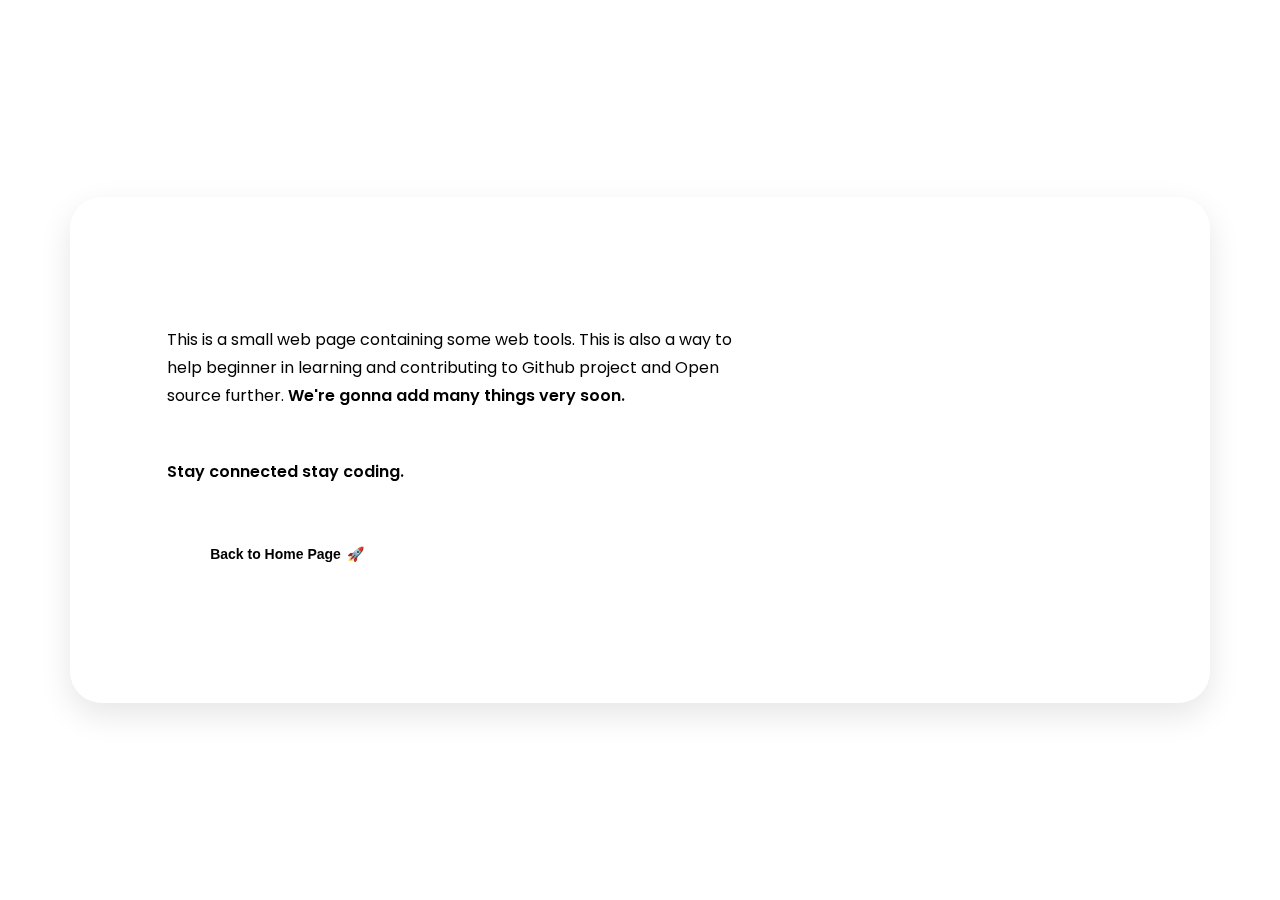
==== about.html @ b2810d3a "Merge pull request #9 from GyanPrakashRaj/gyanhacktober" ====
<!DOCTYPE html>
<html lang="en" >
<head>
  <meta charset="UTF-8">
  <meta name="viewport" content="width=device-width, initial-scale=1.0">
  <title>Basic WebTools ❄️</title>
  <link rel="preconnect" href="https://fonts.gstatic.com" />
    <link
      href="https://fonts.googleapis.com/css2?family=Poppins:wght@400;600;700&display=swap"
      rel="stylesheet"
    />

<meta name="viewport" content="width=device-width, initial-scale=1"><link rel="stylesheet" href="./style.css">

</head>
<body>
<!-- partial:index.partial.html -->
<!-- Canvas -->

<canvas class="orb-canvas"></canvas>

<!-- Overlay -->
<div class="overlay">
  <!-- Overlay inner wrapper -->
  <div class="overlay__inner">
    <!-- Title -->
    <!-- Description -->
    
    <p class="overlay__description">This is a small web page containing some web tools.
      This is also a way to help beginner in learning and contributing to Github project and Open source further.
      <strong>We're gonna add many things very soon.</strong>
      <p class="overlay__description"><strong>Stay connected stay coding.</strong></p>
    </p>
    <!-- Buttons -->
    <div class="overlay__btns">
      <button onclick="window.location.href='index.html';" class="overlay__btn overlay__btn--colors">
        <span>Back to Home Page</span>
        <span target="about.html" class="overlay__btn-emoji">🚀</span>
      </button>
    </div>
  </div>
</div>
<!-- partial -->
  <script type="module" src="./script.js"></script>

</body>
</html>
---- style.css ----
:root {
  --dark-color: hsl(var(--hue), 100%, 9%);
  --light-color: hsl(var(--hue), 95%, 98%);
  --base: hsl(var(--hue), 95%, 50%);
  --complimentary1: hsl(var(--hue-complimentary1), 95%, 50%);
  --complimentary2: hsl(var(--hue-complimentary2), 95%, 50%);

  --font-family: "Poppins", system-ui;

  --bg-gradient: linear-gradient(
    to bottom,
    hsl(var(--hue), 95%, 99%),
    hsl(var(--hue), 95%, 84%)
  );
}

* {
  margin: 0;
  padding: 0;
  box-sizing: border-box;
}

html {
  -webkit-font-smoothing: antialiased;
  -moz-osx-font-smoothing: grayscale;
}

body {
  max-width: 1920px;
  min-height: 100vh;
  display: grid;
  place-items: center;
  padding: 2rem;
  font-family: var(--font-family);
  color: var(--dark-color);
  background: var(--bg-gradient);
  
}

.container {
  height: 100px;
  /* width: 100px; */
  width: 150px;
  position: absolute;
  top: 50%;
  right: 10%;
  transform: translateY(-50%);
}

.overlay {

  position: relative;
}

.cat {
  top: 150px;
  left: 50px;
  display: grid;
}

.face {
  background-color: #33292b;
  height: 90px;
  width: 150px;
  border-radius: 30px;
}

.ear-l,
.ear-r {
  width: 0;
  height: 0;
  border-bottom: 50px solid #33292b;
  border-left: 20px solid transparent;
  border-right: 20px solid transparent;
  position: relative;
  z-index: -1;
}

.ear-l {
  bottom: 35px;
  left: 3px;
  transform: rotate(-30deg);
}

.ear-r {
  bottom: 85px;
  left: 112px;
  transform: rotate(30deg);
}

.inner-l {
  width: 0;
  height: 0;
  border-bottom: 40px solid #d36149;
  border-left: 30px solid transparent;
  position: relative;
  right: 30px;
}

.inner-r {
  width: 0;
  height: 0;
  border-bottom: 40px solid #d36149;
  border-right: 25px solid transparent;
  position: relative;
}

.eye-l,
.eye-r {
  background-color: #d2873b;
  height: 30px;
  width: 30px;
  border-radius: 50%;
  position: relative;
}

.eye-l {
  bottom: 75px;
  left: 30px;
}

.eye-r {
  bottom: 105px;
  left: 100px;
}

.eyeball {
  position: relative;
  width: 16px;
  height: 16px;
  border-radius: 50%;
  background-color: #262626;
}

#eyeball-l {
  left: var(--left_eye_x);
  top: var(--left_eye_y);
}

#eyeball-r {
  left: var(--right_eye_x);
  top: var(--right_eye_y);
}

.nose {
  height: 0;
  width: 0;
  border-left: 7px solid transparent;
  border-right: 5px solid transparent;
  border-top: 8px solid #d36149;
  position: relative;
  bottom: 106px;
  left: 75px;
}

.l1,
.l2 {
  background-color: #d36149;
  height: 8px;
  width: 1px;
}

.l1 {
  transform: rotate(45deg);
  position: relative;
  right: 4px;
  bottom: 1px;
}

.l2 {
  transform: rotate(-45deg);
  position: relative;
  bottom: 9px;
  left: 2px;
}

.body {
  background-color: #33292b;
  height: 120px;
  width: 110px;
  position: relative;
  left: 30px;
  bottom: 10px;
  border-radius: 0 70px 0 0;
}

.paw-l,
.paw-r {
  background-color: #33292b;
  width: 20px;
  height: 20px;
  position: relative;
  border-radius: 0 0 10px 10px;
}

.paw-l {
  top: 112px;
  left: 50px;
}

.paw-r {
  top: 92px;
  left: 0;
}

.tail {
  background-color: #33292b;
  width: 50px;
  height: 17px;
  position: relative;
  border-radius: 0 20px 20px 0;
  top: 63px;
  left: 110px;
}

.shadow {
  background-color: rgba(8, 8, 8, 0.05);
  height: 30px;
  width: 150px;
  border-radius: 50%;
  position: relative;
  bottom: 18px;
  left: 20px;
  z-index: -1;
}

.info {
  display: flex;
  flex-direction: column;
  position: relative;
  width: 100px;
}

.orb-canvas {
  position: fixed;
  top: 0;
  left: 0;
  width: 100%;
  height: 100%;
  pointer-events: none;
  z-index: -1;
}

strong {
  font-weight: 600;
}

.overlay {
  width: 100%;
  max-width: 1140px;
  max-height: 640px;
  padding: 8rem 6rem;
  display: flex;
  align-items: center;
  background: rgba(255, 255, 255, 0.375);
  box-shadow: 0 0.75rem 2rem 0 rgba(0, 0, 0, 0.1);
  border-radius: 2rem;
  border: 1px solid rgba(255, 255, 255, 0.125);
}

.overlay__inner {
  max-width: 36rem;
}

.overlay__title {
  font-size: 1.875rem;
  line-height: 2.75rem;
  font-weight: 700;
  letter-spacing: -0.025em;
  margin-bottom: 2rem;
}

.text-gradient {
  background-image: linear-gradient(
    45deg,
    var(--base) 25%,
    var(--complimentary2)
  );
  -webkit-background-clip: text;
  -webkit-text-fill-color: transparent;
  -moz-background-clip: text;
  -moz-text-fill-color: transparent;
}

.overlay__description {
  font-size: 1rem;
  line-height: 1.75rem;
  margin-bottom: 3rem;
}

.overlay__btns {
  width: 100%;
  max-width: 30rem;
  display: flex;
}

.overlay__btn {
  width: 50%;
  height: 2.5rem;
  display: flex;
  justify-content: center;
  align-items: center;
  font-size: 0.875rem;
  font-weight: 600;
  color: var(--light-color);
  background: var(--dark-color);
  border: none;
  border-radius: 0.5rem;
  transition: transform 150ms ease;
  outline-color: hsl(var(--hue), 95%, 50%);
}

.overlay__btn:hover {
  transform: scale(1.05);
  cursor: pointer;
}

.overlay__btn--transparent {
  background: transparent;
  color: var(--dark-color);
  border: 2px solid var(--dark-color);
  border-width: 2px;
  margin-right: 0.75rem;
}

.overlay__btn-emoji {
  margin-left: 0.375rem;
}

a {
  text-decoration: none;
  color: var(--dark-color);
  width: 100%;
  height: 100%;
  display: flex;
  justify-content: center;
  align-items: center;
}

#footer {  
  position: fixed;  
  bottom: 0;  
  z-index: 100;  
}

/* Not too many browser support this yet but it's good to add! */
@media (prefers-contrast: high) {
  .orb-canvas {
    display: none;
  }
}

@media only screen and (max-width: 1140px) {
  .overlay {
    padding: 8rem 4rem;
  }
}

@media only screen and (max-width: 840px) {
  body {
    padding: 1.5rem;
  }

  .overlay {
    padding: 4rem;
    height: auto;
  }

  .overlay__title {
    font-size: 1.25rem;
    line-height: 2rem;
    margin-bottom: 1.5rem;
  }

  .overlay__description {
    font-size: 0.875rem;
    line-height: 1.5rem;
    margin-bottom: 2.5rem;
  }
}

@media only screen and (max-width: 600px) {
  .overlay {
    padding: 1.5rem;
  }

  .overlay__btns {
    flex-wrap: wrap;
  }

  .overlay__btn {
    width: 100%;
    font-size: 0.75rem;
    margin-right: 0;
  }

  .overlay__btn:first-child {
    margin-bottom: 1rem;
  }
}
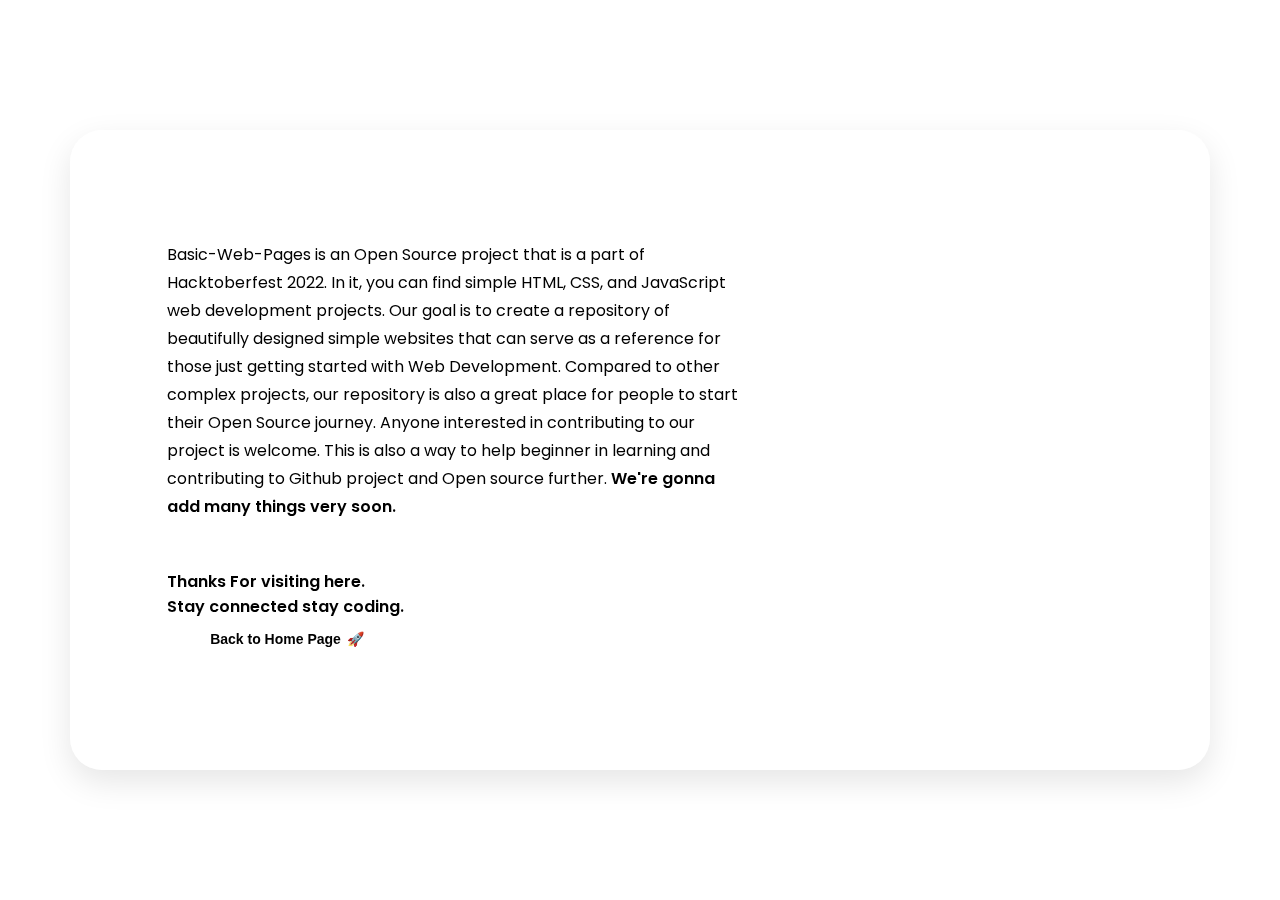
==== commit ce56083f: "Merge pull request #14 from GyanPrakashRaj/gyanhacktober" ====
--- a/about.html
+++ b/about.html
@@ -26,10 +26,14 @@
     <!-- Title -->
     <!-- Description -->
     
-    <p class="overlay__description">This is a small web page containing some web tools.
+    <p class="overlay__description">Basic-Web-Pages is an Open Source project that is a part of Hacktoberfest 2022.
+      In it, you can find simple HTML, CSS, and JavaScript web development projects. Our goal is to create a repository of beautifully designed simple websites that can serve as a reference for those just getting started with Web Development. Compared to other complex projects, our repository is also a great place for people to start their Open Source journey. 
+      Anyone interested in contributing to our project is welcome.
       This is also a way to help beginner in learning and contributing to Github project and Open source further.
       <strong>We're gonna add many things very soon.</strong>
-      <p class="overlay__description"><strong>Stay connected stay coding.</strong></p>
+      <p class="overlay__description">
+        <p><strong>Thanks For visiting here.</strong></p>
+        <strong>Stay connected stay coding.</strong></p>
     </p>
     <!-- Buttons -->
     <div class="overlay__btns">
